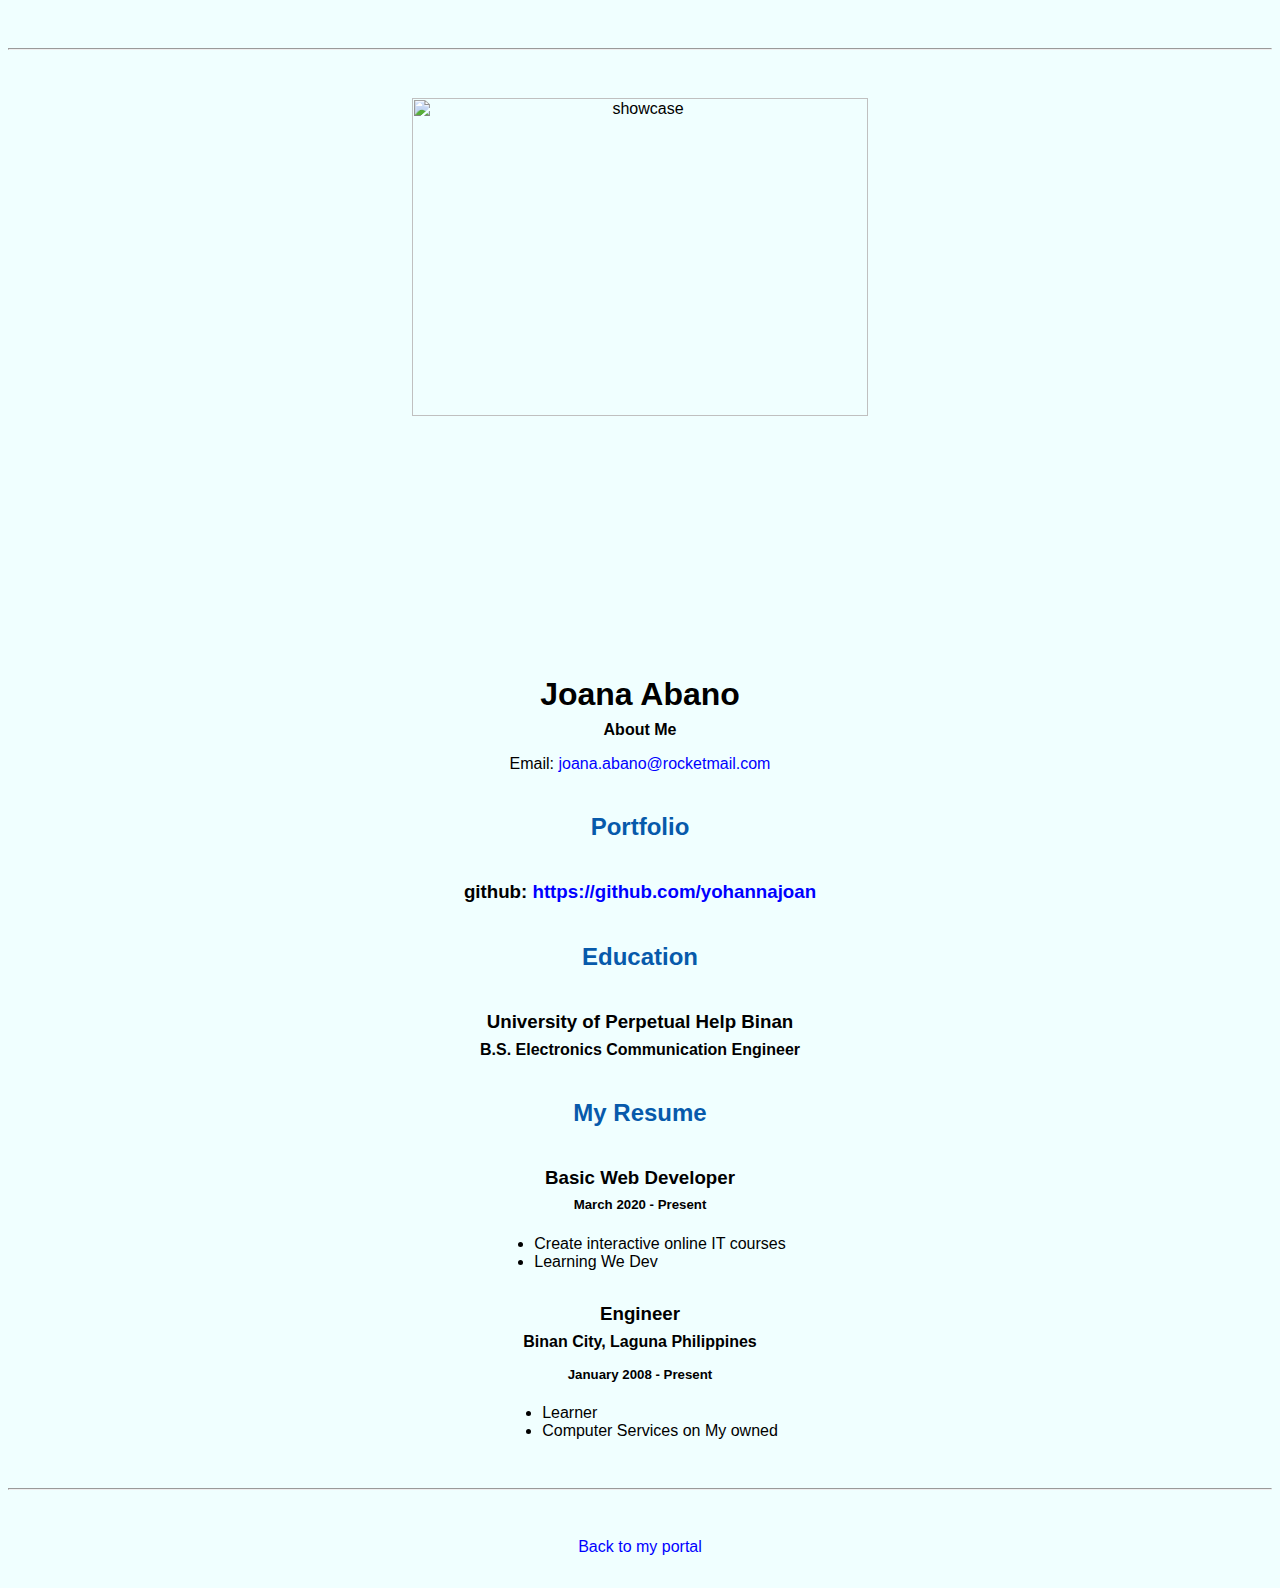
==== resume.html @ 49a7e985 "Add files via upload" ====
<header>
  <meta charset="UTF-8">
  <title>Joana Abano Resume</title>
  <link rel="stylesheet" href="master.css" type="text/css">
  <link rel= "favicon" href="favicon(1).ico" type="image/x-icon">
  <link rel= "shortcut" href="favicon.ico" type="image/x-icon">
  <meta name="viewport" content="width=device-width, initial-scale=1.0, shrink-to-fit=no">
  <meta name="name" content="Joana Abano Portal"> 
  <meta name="robots" content="no index, nofolow"> 
</header>

  <body>
    <hr>

    <img src="bg-showcase-1.jpg" alt="showcase" width="60%">


    <h1>Joana Abano</h1>
    <h4>About Me</h4>

    <p>Email: <a href="mailto:joana.abano@rocketmail.com" target="_blank">joana.abano@rocketmail.com</a></p>
    

    <h2>Portfolio</h2>
      <h3>github: <a href="https://github.com/yohannajoan" target="_blank">https://github.com/yohannajoan</a></h3>

    <h2>Education</h2>

    <h3>University of Perpetual Help Binan</h3>
    <h4>B.S. Electronics Communication Engineer</h4>

    <h2>My Resume </h2>

    <h3>Basic Web Developer</h3>
    
    <h5>March 2020 - Present</h5>
      <ul>
<li>Create interactive online IT courses</li>
<li>Learning We Dev</li>
</ul>

<h3>Engineer</h3>
<h4>Binan City, Laguna Philippines</h4>
<h5>January 2008 - Present</h5>
<ul>
<li>Learner</li>
<li>Computer Services on My owned</li>
</ul>
</body>

<footer>
<hr>
<p><a href="resume.html">Back to my portal</a><p>
</footer>

</html>
---- master.css ----
/* Cascading stylesheet for the website */

/* Text inside these asterisks and slashes are comments for human */

a {
    color: blue;
    /* set the text color to blue here */
    text-decoration: none; /* This means we do not want hyperlinks to be underlined */
  }

  a:hover {
   color: red;
    /* set the text color to red here */
    text-decoration: none; /* This means we do not want hyperlinks to be underlined */
  }

  body {
    /* set the background color here */
    /* set the text color to black here */
    /* set the font here */
    /* set the text alignment here */
    background-color: azure;
    color: black;
    font-family: Arial, Helvetica, sans-serif ;
    text-align: center;

   }

  footer {
    margin-top: 2rem;
    margin-bottom: 2rem;
  }

  h1 {
    margin-bottom: 0.5rem;
    margin-top: 3rem;
   }

  h2 {
    /* set the text color of to #075AAB here */
    /* set both the bottom margin and top margin to 2.5rem here */
    color: #075aab;
    margin-bottom: 2.5rem;
    margin-top: 2.5rem;
    
   }

  h3 {
    margin-bottom: 0;
    margin-top: 2rem;
  }

  h4 {
    margin-bottom: 1rem;
    margin-top: 0.5rem;
  }

  h5 {
    margin-top: 0.5rem;
  }

  hr {
    margin-bottom: 3rem;
    margin-top: 3rem;
  }

  /* this controls how the bullet points in the resume page looks */
  ul {
    display: table;
    margin: 0 auto;
    text-align: left;
  }
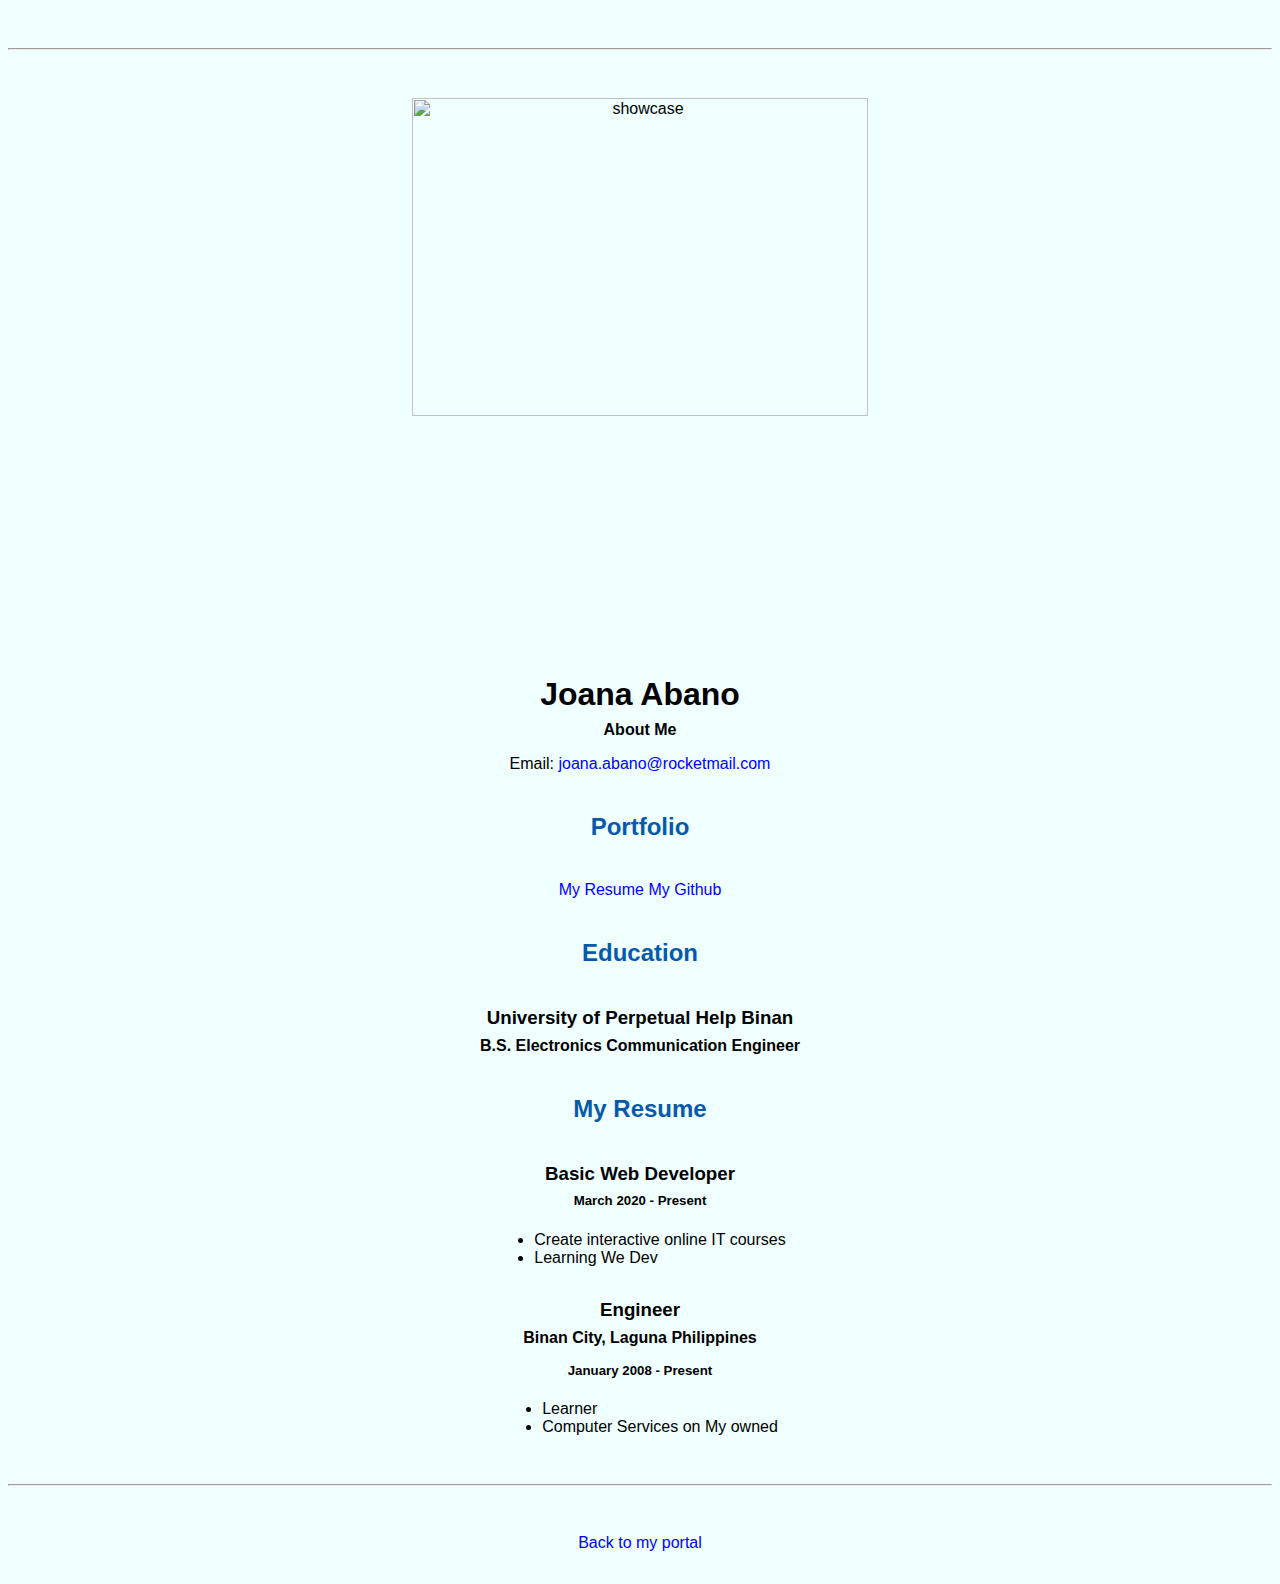
==== commit 40c10b03: "Add files via upload" ====
--- a/resume.html
+++ b/resume.html
@@ -22,7 +22,8 @@
     
 
     <h2>Portfolio</h2>
-      <h3>github: <a href="https://github.com/yohannajoan" target="_blank">https://github.com/yohannajoan</a></h3>
+
+    <p><a href="resume.html">My Resume</a>  <a href="https://github.com/yohannajoan">My Github</a> </p>
 
     <h2>Education</h2>
 
